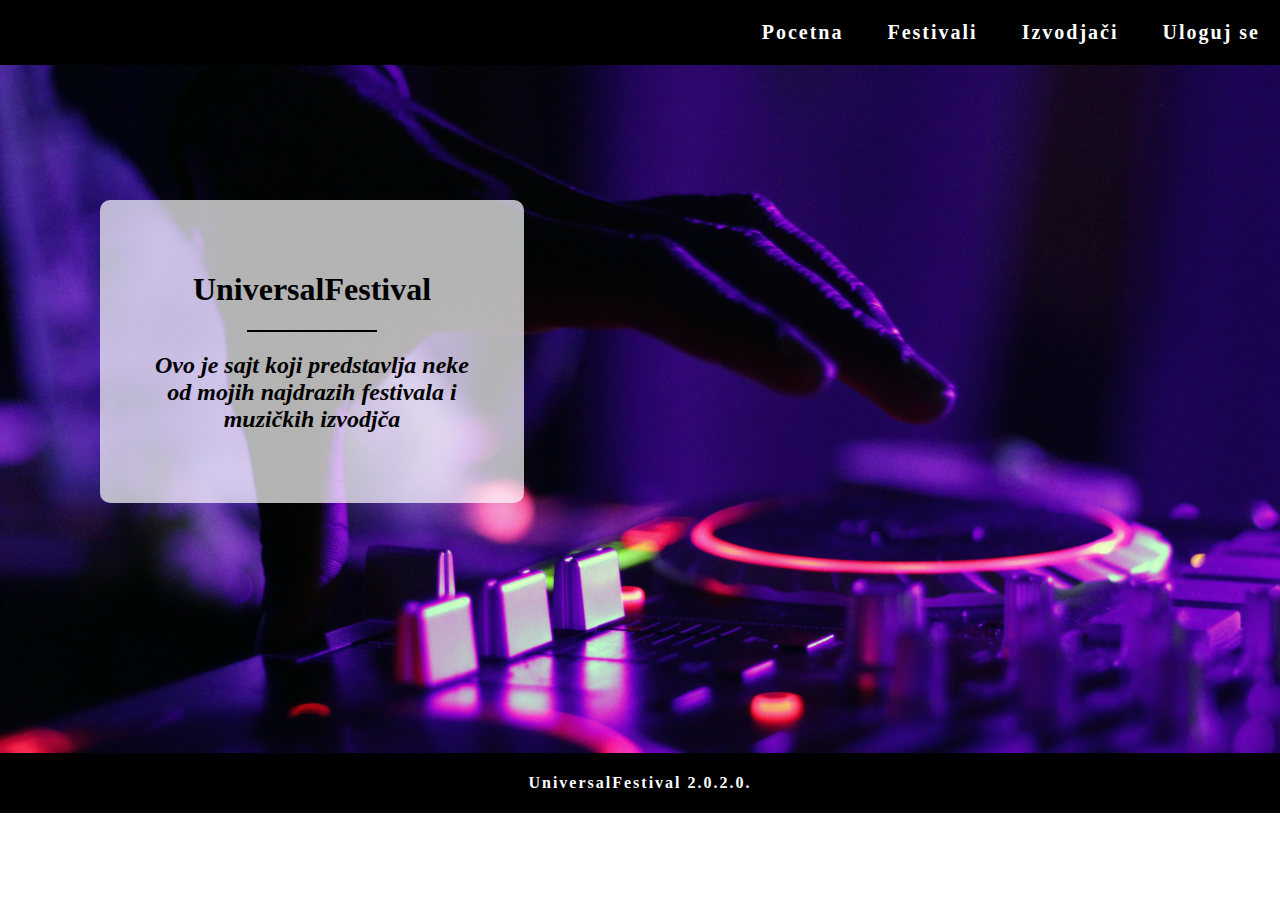
==== index.html @ bfb9dcc0 "Update index.html" ====
<!DOCTYPE html>
<html lang="en">
<head>
    <meta charset="UTF-8">
    <meta name="viewport" content="width=device-width, initial-scale=1.0">
    <title>UniversalFestivals</title>
    <link rel="icon" href="slusalice1.png" >
    <link rel="stylesheet" href="festyle.css">
    <meta name="description" content="Muzika,Izvođači,Festivali,Žurka,Universal,Edžit,Tommoronjland,Ultra Europa,Timmy Trumpet,David Guetta,Martin Garidž,Muzički izvođači ,Najdraži Festivali.">
    <meta name=“robots” content=“noindex, nofollow”>
</head>
    
<body>
    <nav>
        <ul>
            
            <li><a href="pocetna.html">Pocetna</a></li>
            <li><a href="festivali.html">Festivali</a></li>
            <li><a href="festivali2.html">Izvodjači</a></li>
            <li><a href="festivali3.html">Uloguj se</a></li>
        </ul>
    </nav>
    <header class="header">
        <div class="wrap">
            <h1>UniversalFestival</h1>
            <hr>
            <h2>Ovo je sajt koji predstavlja neke od mojih najdrazih festivala i muzičkih izvodjča</h2>
        </div>
        
    </header>
     <footer>
      
        <p>UniversalFestival 2.0.2.0.</p>
    </footer>
</body>
</html>
---- festyle.css ----
html, body{
    background-color:white; 
    margin:0; 
}
nav{
    background-color:black; 
    padding:5px 0px; 
    position:absolute; 
                           
    width:100%;
}
ul{
    float:right; 
    text-align:center;
}
li{
    display:inline; 
    font-size:20px;
    font-weight:bold; 
    letter-spacing:2px; 
    padding:0px 20px;
    color:white; 
}
a{
    text-decoration:none;
    color:white;
}
footer{
    background-color:black; 
    padding:5px 0px; 
    text-align:center; 
    font-weight:bold; 
    color:white; 
    letter-spacing:2px; 
}
.header{
    background:url(slika6.jpg) center fixed; 
    background-size:100% 100%; 
    padding:200px 100px;
    text-align:center; 
}
.wrap{
    display:block; 
    margin-left:auto;   
    margin-right:90%;  
    padding:50px;
    width:30%;
    background-color:rgba(255,255,255,0.7);
    margin-bottom:50px; 
    height: 90%;
    border-radius: 10px ;
}
hr{ 
    width:40%;
    height:2px;
    background-color:black;
    border:none;
}
.btn{    color:black;
    letter-spacing:2px;
    font-weight:bold;
    background-color:white;
    padding:15px 30px;
}
.btn:hover{ 
    transition:0.3s ease; 
    padding:20px 35px;
    background-color:black;
    color: white;
}
a:hover{
    color: #f42074;
}
.festivali h2{
    text-align: center;


}
.festivali p{
    margin-right: 40px;
    margin-left: 40px;
}
.festivali h3{
    margin-right: 40px;
    margin-left: 40px;
    text-align: center;
}
.festivali hr{
    width: 60px;
    background-color: black;
    
}
.wrap h2{
    font-style: italic;
}
.slika {
    width: 30%;
    display: inline-block;
    padding-left: 30px;
}
.slika:hover{
    -webkit-transform: scale(1.2);
    -ms-transform: scale(1.2);
     transform: scale(1.2);
}
.wrap1{
 display:block; 
    margin-left:auto;   
    margin-right:auto;  
    padding:50px;
    width:30%;
    background-color:rgba(255,255,255,0.7);
    margin-bottom:50px; 
    
 }
 .izbor{
    width: 40%;
    display: inline-block;
    }
.anim{
    width: 30%;
    height: 30%;
}
@-webkit-keyframes anime1{
    from {left : 10px ;}
    to {left : 100px ;}
    
}
img#anime1{
    position: relative;
   
-webkit-animation: anime1 5s infinite;
}
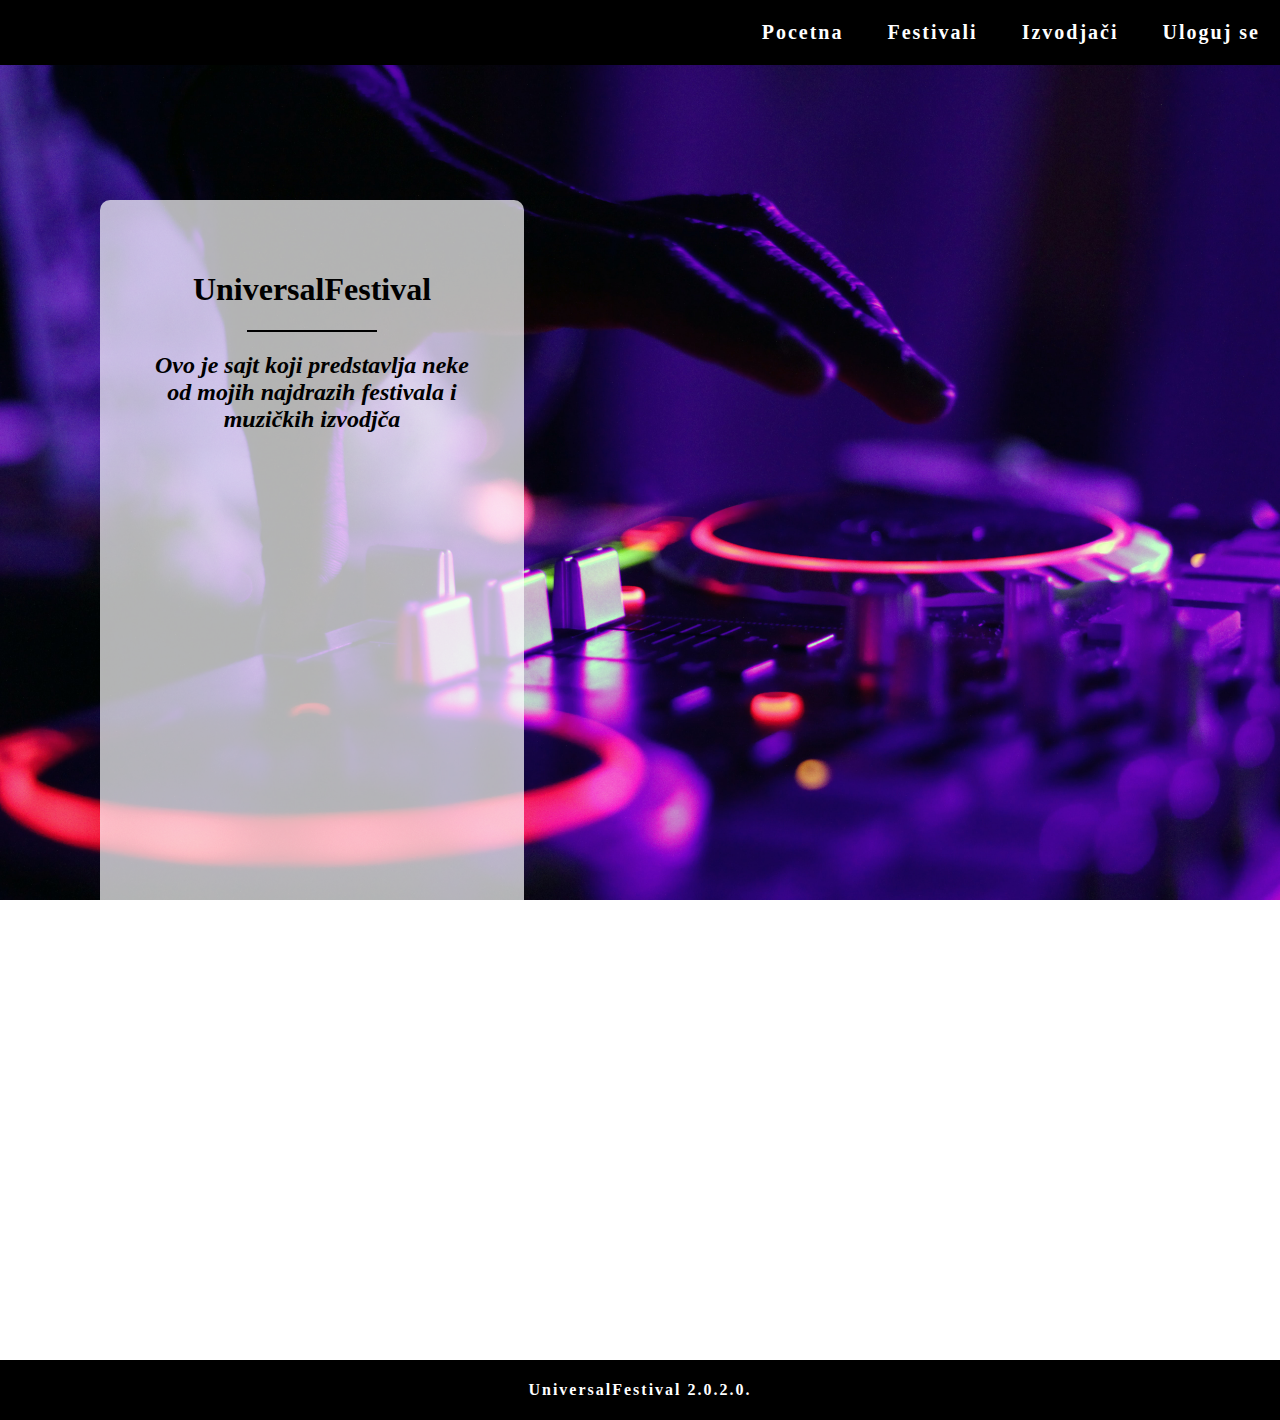
==== commit 352afb15: "Update index.html" ====
--- a/index.html
+++ b/index.html
@@ -1,4 +1,4 @@
-<!DOCTYPE html>
+
 <html lang="en">
 <head>
     <meta charset="UTF-8">
@@ -6,7 +6,7 @@
     <title>UniversalFestivals</title>
     <link rel="icon" href="slusalice1.png" >
     <link rel="stylesheet" href="festyle.css">
-    <meta name="description" content="Muzika,Izvođači,Festivali,Žurka,Universal,Edžit,Tommoronjland,Ultra Europa,Timmy Trumpet,David Guetta,Martin Garidž,Muzički izvođači ,Najdraži Festivali.">
+    <meta name="description" content="Muzika,Izvođači,Festivali,Žurka,Universal,Edžit,Tommoronjland,Ultra Europa,Zabava ,Letnji Festival,Didžej,Elektronska muzika,Timmy Trumpet,David Guetta,Martin Garidž,Muzički izvođači ,Najdraži Festivali.">
     <meta name=“robots” content=“noindex, nofollow”>
 </head>
     
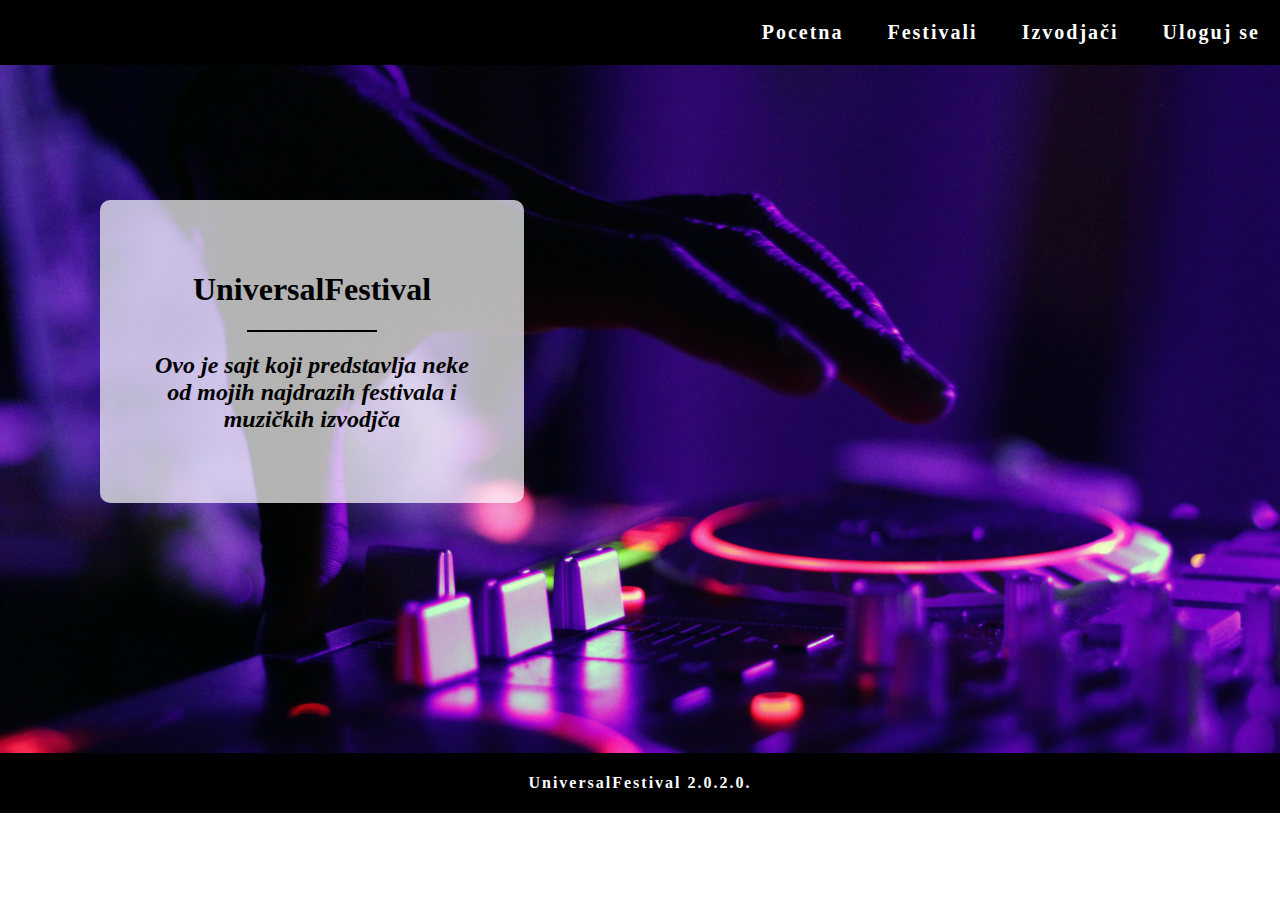
==== commit e6abad4b: "Update index.html" ====
--- a/index.html
+++ b/index.html
@@ -1,4 +1,4 @@
-
+<!DOCTYPE html>
 <html lang="en">
 <head>
     <meta charset="UTF-8">
